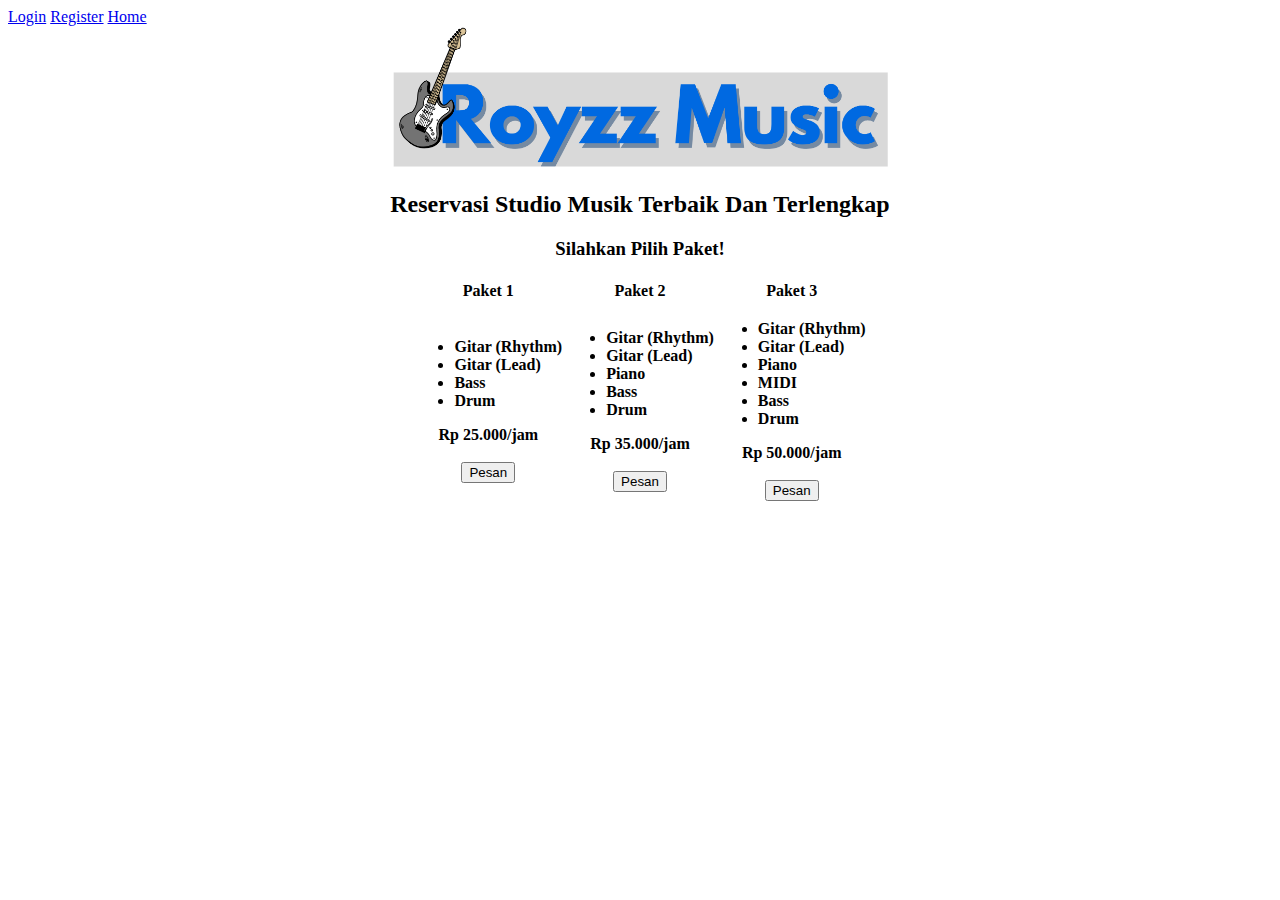
==== index.html @ e38f0d6d "HTML" ====
<!DOCTYPE html>
<html>
    <head>
        <link rel="icon" href="assets/icon.png" />
        <title>Royzz Music</title>
    </head>
        
    <body background="assets/background.png">
        <left>
            <nav>
                <a href="login.html">Login</a>
                <a href="register.html">Register</a>
                <a href="index.html">Home</a>
            </nav>
        </left>
        <center>
            <header>
                <div class="logo">
                    <img src="assets/logo.png" style="width: 500px; height: 100;" >
                </div>
            </header>
            <h2>
                Reservasi Studio Musik Terbaik Dan Terlengkap<br/>
            </h2>
            <h3>
                Silahkan Pilih Paket!
            </h3>
            <div class="paket">
                <table border="0">
                    <tr>
                        <th>Paket 1</th>
                        <th>Paket 2</th>
                        <th>Paket 3</th>
                    </tr>
                    <tr align="left">
                        <th>
                            <ul type="bullet">
                                <li>Gitar (Rhythm)</li>
                                <li>Gitar (Lead)</li>
                                <li>Bass</li>
                                <li>Drum</li>
                            </ul>
                        <center>
                            Rp 25.000/jam <br/><br/>
                            <button type="submit">Pesan</button>
                        </center>    
                        </th>
                        <th>
                            <ul type="bullet">
                                <li>Gitar (Rhythm)</li>
                                <li>Gitar (Lead)</li>
                                <li>Piano</li>
                                <li>Bass</li>
                                <li>Drum</li>
                            </ul>
                        <center>
                            Rp 35.000/jam <br/><br/>
                            <button type="submit">Pesan</button>
                        </center>    
                        </th>
                        <th>
                            <ul type="bullet">
                                <li>Gitar (Rhythm)</li>
                                <li>Gitar (Lead)</li>
                                <li>Piano</li>
                                <li>MIDI</li>
                                <li>Bass</li>
                                <li>Drum</li>
                            </ul>
                        <center>
                            Rp 50.000/jam <br/><br/>
                            <button type="submit">Pesan</button>
                        </center>    
                        </th>
                    </tr>
                    
                </table>
            </div> 
        </center>
    </body>
</html>
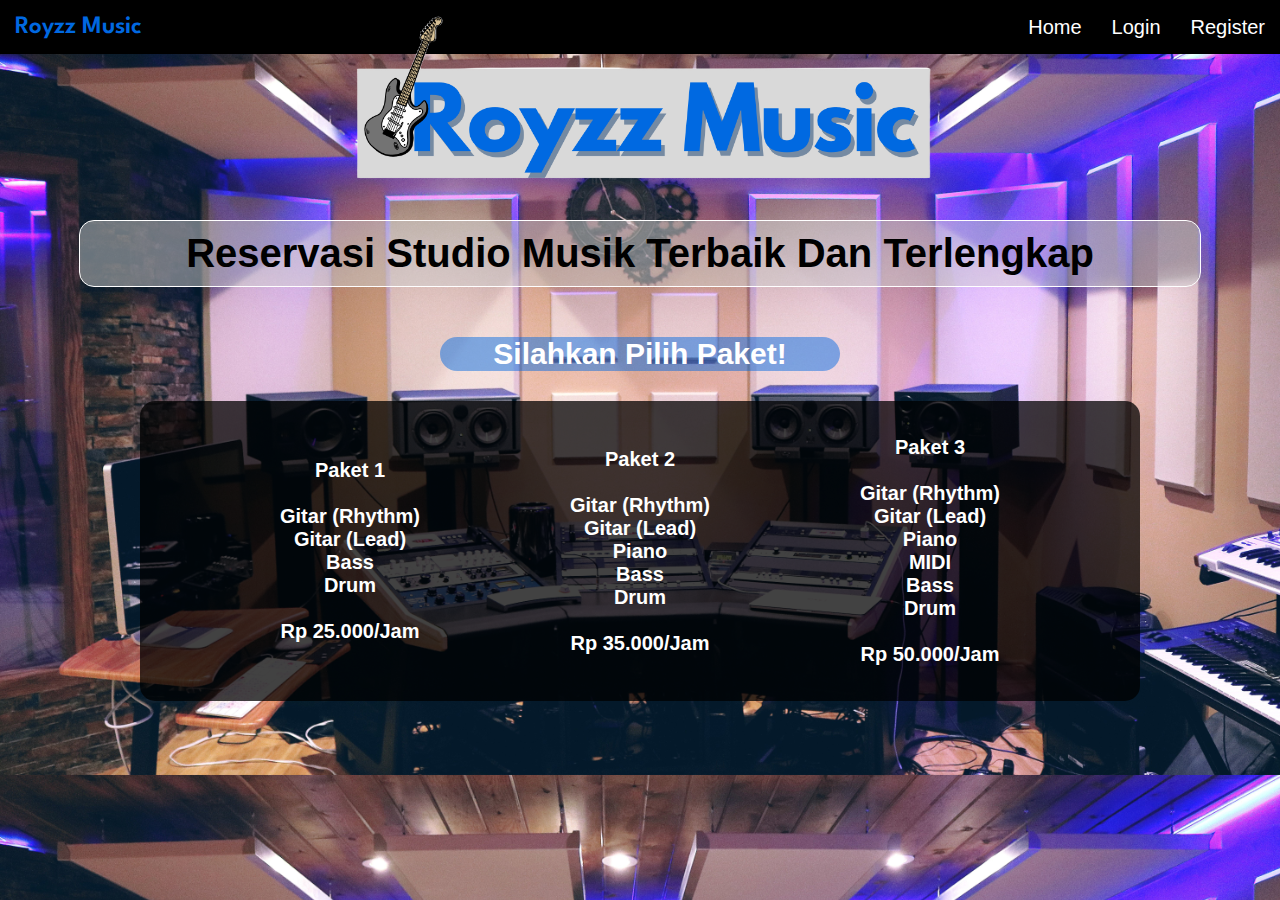
==== commit ea6810b7: "CSS" ====
--- a/index.html
+++ b/index.html
@@ -2,23 +2,30 @@
 <html>
     <head>
         <link rel="icon" href="assets/icon.png" />
-        <title>Royzz Music</title>
-    </head>
-        
-    <body background="assets/background.png">
-        <left>
-            <nav>
-                <a href="login.html">Login</a>
-                <a href="register.html">Register</a>
-                <a href="index.html">Home</a>
+        <link rel="stylesheet" href="css/style.css"/>
+        <link rel="preconnect" href="https://fonts.googleapis.com">
+        <link rel="preconnect" href="https://fonts.gstatic.com" crossorigin>
+        <link href="https://fonts.googleapis.com/css2?family=League+Spartan:wght@100..900&display=swap" rel="stylesheet">
+        <title>Royzz Music - Home</title>
+    </head> 
+    <body>
+        <div class="navcontainer">
+            <nav class="wrapper">
+                <div class="brand">
+                    <div class="name">Royzz Music</div>
+                </div>
+                <ul class="navigation">
+                    <li><a href="index.html">Home</a></li>
+                    <li><a href="login.html">Login</a></li>
+                    <li><a href="register.html">Register</a></li>
+                </ul>
             </nav>
-        </left>
-        <center>
-            <header>
+        </div>
+        <div class="bodycontainer">
+            <center>
                 <div class="logo">
-                    <img src="assets/logo.png" style="width: 500px; height: 100;" >
+                    <div class="gambar"><img src="assets/logo.png"></div>
                 </div>
-            </header>
             <h2>
                 Reservasi Studio Musik Terbaik Dan Terlengkap<br/>
             </h2>
@@ -26,56 +33,42 @@
                 Silahkan Pilih Paket!
             </h3>
             <div class="paket">
-                <table border="0">
-                    <tr>
-                        <th>Paket 1</th>
-                        <th>Paket 2</th>
-                        <th>Paket 3</th>
-                    </tr>
-                    <tr align="left">
-                        <th>
-                            <ul type="bullet">
-                                <li>Gitar (Rhythm)</li>
-                                <li>Gitar (Lead)</li>
-                                <li>Bass</li>
-                                <li>Drum</li>
-                            </ul>
-                        <center>
-                            Rp 25.000/jam <br/><br/>
-                            <button type="submit">Pesan</button>
-                        </center>    
-                        </th>
-                        <th>
-                            <ul type="bullet">
-                                <li>Gitar (Rhythm)</li>
-                                <li>Gitar (Lead)</li>
-                                <li>Piano</li>
-                                <li>Bass</li>
-                                <li>Drum</li>
-                            </ul>
-                        <center>
-                            Rp 35.000/jam <br/><br/>
-                            <button type="submit">Pesan</button>
-                        </center>    
-                        </th>
-                        <th>
-                            <ul type="bullet">
-                                <li>Gitar (Rhythm)</li>
-                                <li>Gitar (Lead)</li>
-                                <li>Piano</li>
-                                <li>MIDI</li>
-                                <li>Bass</li>
-                                <li>Drum</li>
-                            </ul>
-                        <center>
-                            Rp 50.000/jam <br/><br/>
-                            <button type="submit">Pesan</button>
-                        </center>    
-                        </th>
-                    </tr>
-                    
-                </table>
-            </div> 
+                <div class="paket1">
+                    <p>
+                        Paket 1<br/><br/>
+                        Gitar (Rhythm)<br/>
+                        Gitar (Lead)<br/>
+                        Bass<br/>
+                        Drum<br/><br/>
+                        Rp 25.000/Jam<br/>
+                    </p>
+                </div>
+                <div class="paket2">
+                    <p>
+                        Paket 2<br/><br/>
+                        Gitar (Rhythm)<br/>
+                        Gitar (Lead)<br/>
+                        Piano <br/>
+                        Bass<br/>
+                        Drum<br/><br/>
+                        Rp 35.000/Jam<br/>
+                    </p>
+                </div>
+                <div class="paket3">
+                    <p>
+                        Paket 3<br/><br/>
+                        Gitar (Rhythm)<br/>
+                        Gitar (Lead)<br/>
+                        Piano <br/>
+                        MIDI <br/>
+                        Bass<br/>
+                        Drum<br/><br/>
+                        Rp 50.000/Jam<br/>
+                    </p>
+                </div>
+            </div>
+
         </center>
+        </div> 
     </body>
 </html>--- a/css/style.css
+++ b/css/style.css
@@ -0,0 +1,408 @@
+*, html, body {
+    margin : 0;
+    padding: 0;
+    font-family: "Roboto", sans-serif;
+}
+
+body {
+    background-image: url('/assets/background.jpg');
+    background-size: cover;
+}
+
+.navcontainer {
+    display: flex;
+    justify-content: center;
+}
+
+.wrapper {
+    display: flex;
+    justify-content: space-between;
+    font-size: 20px;
+    width: 100%;
+    height: 100%;
+    background-color: black;
+}
+
+.brand {
+    display: flex;
+    padding: 15px;
+    font-size: 25px;
+    align-items: center;
+}
+
+.name {
+    color: #0069e1;
+    font-family: "League Spartan", sans-serif;
+    font-weight: 600;
+}
+
+.navigation {
+    display: flex;
+    justify-content: center;
+    align-items: center;
+}
+
+.navigation > li {
+    list-style: none;
+    padding: 15px;
+}
+
+.navigation > li > a {
+    color: white;
+    font-size: 20px;
+    text-decoration: none;
+}
+
+.navigation> li> a:hover {
+    color: #0069e1;
+    transition: all 0.2s ease-in-out;
+}
+
+.bodycontainer {
+    display: flex;
+    justify-content: center;
+    width: 100%;
+    height: 100%;
+}
+
+.logo {
+    display: flex;
+    justify-content: center;
+    margin-top: -70px;
+    margin-bottom: -50px ;
+}
+
+img{
+    width: 600px;
+}
+
+h2 {
+    margin-bottom: 50px;
+    font-size: 40px;
+    border: 1px solid white;
+    border-radius: 15px;
+    width: 1100px;
+    padding: 10px;
+    background-color: rgba(209, 209, 209, 0.493);
+}
+
+h3 {
+    margin-bottom: 30px;
+    font-size: 30px;
+    color: rgb(255, 255, 255);
+    background-color: #0069e17a;
+    border-radius: 20px;
+    width: 400px;
+}
+
+.paket {
+    display: flex;
+    justify-content: space-evenly;
+    font-size: 20px;
+    font-family: "League Spartan", sans-serif;
+    font-weight: bold;
+    width: 1000px;
+    height: 300px;
+    background-color: rgba(0, 0, 0, 0.74);
+    border-radius: 15px;
+    align-items: center;
+}
+
+.paket1 {
+    display: flex;
+    justify-content: space-between;
+    padding: 10px;
+    color: white;
+    
+}
+
+.paket2 {
+    display: flex;
+    justify-content: space-between;
+    padding: 10px;
+    color: white;
+}
+
+.paket3 {
+    display: flex;
+    justify-content: space-between;
+    padding: 10px;
+    color: white;
+}
+
+.paket1:hover {
+    background-color: rgb(0, 52, 112);
+    transition: all 0.2s ease-in-out;
+    font-size: 22px;
+    border-radius: 10px;
+}
+
+.paket2:hover {
+    background-color: rgb(0, 52, 112);
+    transition: all 0.2s ease-in-out;
+    font-size: 22px;
+    border-radius: 10px;
+}
+
+.paket3:hover {
+    background-color: rgb(0, 52, 112);
+    transition: all 0.2s ease-in-out;
+    font-size: 22px;
+    border-radius: 10px;
+}
+
+.hallogin {
+    display: flex;
+    justify-content: center;
+    margin-top: 80px;
+}
+
+.hlogin {
+    display: flex;
+    flex-direction: column;
+    justify-content: space-around;
+    align-items: center;
+    margin-top: 100px;
+    width: 400px;
+    height: 400px;
+    border: 2px solid grey;
+    background-color: rgba(255, 255, 255, 0.808);
+    border-radius: 25px;
+}
+
+.hlogin>input {
+    width: 300px;
+    padding: 5px;
+    margin: -20px;
+    border-radius: 10px;
+    border: 1px solid grey;
+    background-color: rgba(255, 255, 255, 0.733);
+}
+
+.hlogin>label {
+    margin-bottom: -20px;
+    font-weight: 500;
+}
+
+.hlogin>button {
+    font-size: 20px;
+    padding: 5px;
+    background-color: rgb(143, 143, 143);
+    border-radius: 10px;
+    border: 0px solid;
+    width: 100px;
+    font-weight: bold;
+    margin-bottom: -20px;
+}
+
+.hlogin>button>a {
+    text-decoration: none;
+    color: black;
+}
+
+.hregister>button>a{
+    text-decoration: none;
+    color: black;
+}
+
+.hlogin>button:hover{
+    background-color: #0069e1;
+    color: white;
+}
+
+.hlogin>p {
+    margin-bottom: -20px;
+    font-size: 30px;
+    font-weight: bold;
+}
+
+.hlogin>a {
+    color: rgb(42, 107, 228);
+    text-decoration: none;
+    margin-top: -20px;
+    font-size: 20px;
+}
+
+.halregister {
+    display: flex;
+    justify-content: center;
+    margin-top: 80px;
+}
+
+.hregister {
+    display: flex;
+    flex-direction: column;
+    justify-content: space-around;
+    align-items: center;
+    margin-top: 100px;
+    width: 400px;
+    height: 400px;
+    border: 2px solid grey;
+    background-color: rgba(255, 255, 255, 0.808);
+    border-radius: 25px;
+}
+
+.hregister>label {
+    margin-bottom: -20px;
+    font-weight: 500;
+}
+
+.hregister>input {
+    width: 300px;
+    padding: 5px;
+    margin: -20px;
+    border-radius: 10px;
+    border: 1px solid grey;
+    background-color: rgba(255, 255, 255, 0.733);
+}
+
+.hregister>button {
+    font-size: 20px;
+    padding: 5px;
+    background-color: rgb(143, 143, 143);
+    border-radius: 10px;
+    border: 0px solid;
+    width: 100px;
+    font-weight: bold;
+    margin-bottom: -20px;
+}
+
+.hregister>button:hover{
+    background-color: #0069e1;
+    color: white;
+}
+
+.hregister>p {
+    margin-bottom: -20px;
+    font-size: 30px;
+    font-weight: bold;
+}
+
+.hregister>a {
+    color: rgb(42, 107, 228);
+    text-decoration: none;
+    margin-top: -20px;
+    font-size: 20px;
+}
+
+@media (max-width: 576px) {
+    .bodycontainer {
+        width: 100%;
+        height: 100%;
+    }
+
+    .navcontainer {
+        display: flex;
+        justify-content: center;
+        width: 100%;
+    }
+
+    .wrapper {
+        display: flex;
+        justify-content: space-between;
+        font-size: 20px;
+        width: 100%;
+        height: 100%;
+        background-color: black;
+    }
+    
+    .brand {
+        display: flex;
+        padding: 15px;
+        font-size: 25px;
+        align-items: center;
+    }
+    
+    .name {
+        color: #0069e1;
+        font-family: "League Spartan", sans-serif;
+        font-weight: 600;
+    }
+    
+    .navigation {
+        display: flex;
+        justify-content: center;
+        align-items: center;
+    }
+    
+    .navigation > li {
+        list-style: none;
+        padding: 15px;
+    }
+    
+    .navigation > li > a {
+        color: white;
+        font-size: 20px;
+        text-decoration: none;
+    }
+    
+    .navigation> li> a:hover {
+        color: #0069e1;
+        transition: all 0.2s ease-in-out;
+    }
+
+    body {
+        background-image: url('/assets/background.jpg');
+        background-size: 100%;
+    }
+
+    .logo {
+        display: flex;
+        justify-content: center;
+        align-items: center;
+        margin-top: -20px;
+    }
+    img{
+        width: 300px;
+    }
+
+    h2 {
+        margin-top: 20px;
+        margin-bottom: 30px;
+        font-size: 25px;
+        border: 1px solid white;
+        border-radius: 15px;
+        width: 300px;
+        padding: 10px;
+        background-color: rgba(209, 209, 209, 0.815);
+    }
+    
+    h3 {
+        font-size: 20px;
+        color: rgb(255, 255, 255);
+        background-color: #0069e1c4;
+        border-radius: 20px;
+        width: 300px;
+    }
+
+    .paket {
+        display: flex;
+        flex-direction: column;
+        font-size: 20px;
+        font-family: "League Spartan", sans-serif;
+        font-weight: bold;
+        width: 300px;
+        height: 100%;
+        background-color: rgba(0, 0, 0, 0.74);
+        border-radius: 15px;
+        align-items: center;
+    }
+
+    .paket1, .paket2, .paket3 {
+        display: flex;
+        padding: 25px;
+        color: white;
+        border: 1px solid white;
+        border-radius: 10px;
+        width: 400pxpx;
+        justify-content: center;
+        margin: -20px;
+    }
+
+    .paket1:hover, .paket2:hover, .paket3:hover {
+        background-color: rgb(0, 52, 112);
+        transition: all 0.2s ease-in-out;
+        font-size: 22px;
+        border-radius: 10px;
+    }
+  }
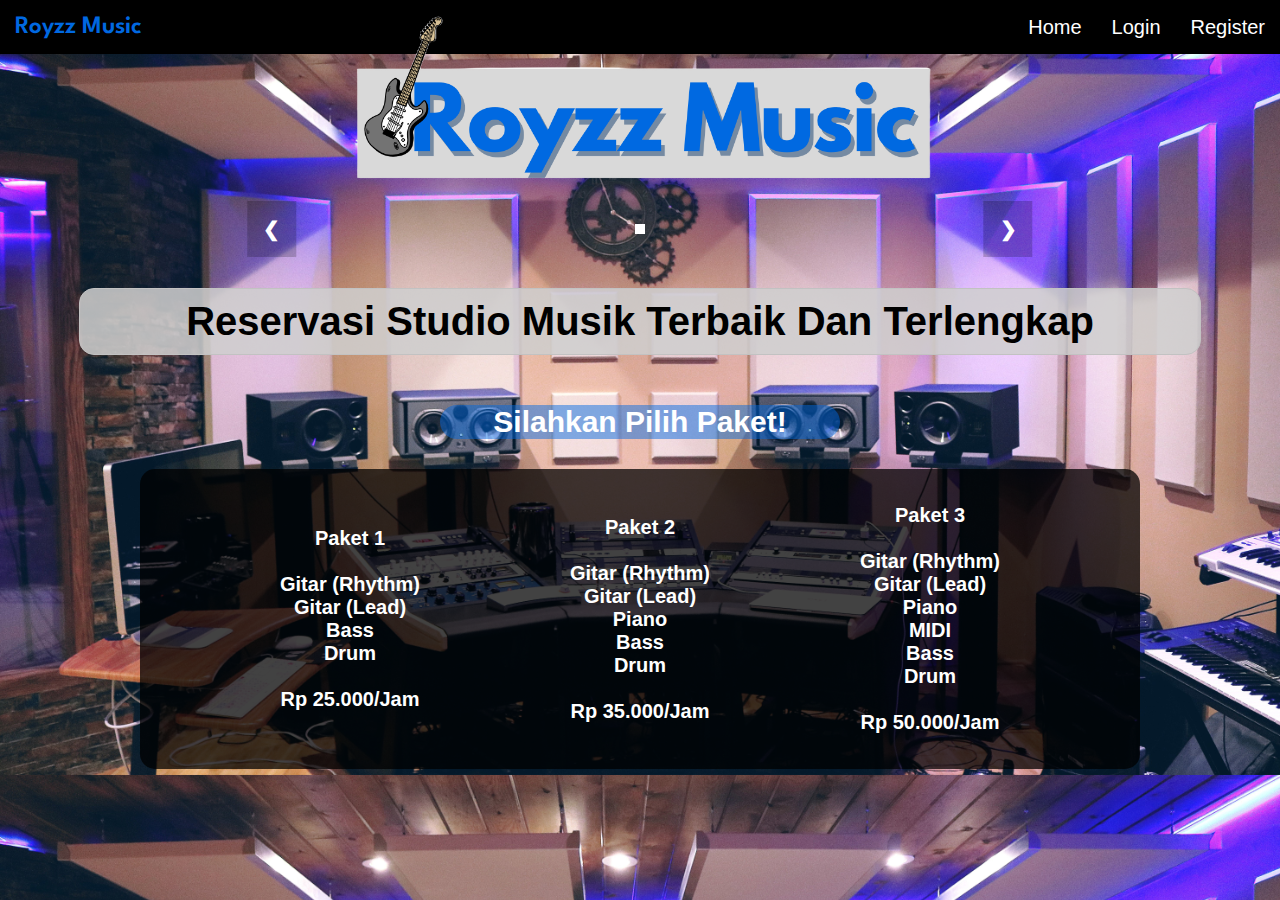
==== commit 5c5df166: "Javascript I" ====
--- a/index.html
+++ b/index.html
@@ -8,7 +8,7 @@
         <link href="https://fonts.googleapis.com/css2?family=League+Spartan:wght@100..900&display=swap" rel="stylesheet">
         <title>Royzz Music - Home</title>
     </head> 
-    <body>
+    <body background="assets/background.jpg">
         <div class="navcontainer">
             <nav class="wrapper">
                 <div class="brand">
@@ -25,6 +25,27 @@
             <center>
                 <div class="logo">
                     <div class="gambar"><img src="assets/logo.png"></div>
+                </div>
+                <div class="slides">
+                    <div class="slide">
+                        <img src="assets/1.jpg" alt="">
+                    </div>
+                    <div class="slide">
+                        <img src="assets/2.jpg" alt="">
+                    </div>
+                    <div class="slide">
+                        <img src="assets/3.jpg" alt="">
+                    </div>
+                    <div class="slide">
+                        <img src="assets/4.jpg" alt="">
+                    </div>
+                    <div class="slide">
+                        <img src="assets/5.jpg" alt="">
+                    </div>
+                    <div class="navigation">
+                        <a class="prev" onclick="plusSlides(-1)">&#10094</a>
+                        <a class="next" onclick="plusSlides(-1)">&#10095</a>
+                    </div>
                 </div>
             <h2>
                 Reservasi Studio Musik Terbaik Dan Terlengkap<br/>
@@ -67,8 +88,31 @@
                     </p>
                 </div>
             </div>
+        </center>
+        </div>
+        <script>
+            var slideIndex = 1
+            showSlides(slideIndex);
 
-        </center>
-        </div> 
+            function plusSlides(n) {
+                showSlides(slideIndex += n)
+            }
+
+            function showSlides(n) {
+                var i;
+                var slides = document.getElementsByClassName("slide");
+                if (n > slides.length)
+                {
+                    slideIndex = 1
+                }
+                if (n < 1) {
+                    slideIndex = slides.length
+                }
+                for (i = 0; i < slides.length; i++) {
+                    slides[i].style.display = "none";
+                }
+                slides[slideIndex-1].style.display = "block";
+            }
+        </script> 
     </body>
 </html>--- a/css/style.css
+++ b/css/style.css
@@ -5,8 +5,7 @@
 }
 
 body {
-    background-image: url('/assets/background.jpg');
-    background-size: cover;
+    background-size: 100%;
 }
 
 .navcontainer {
@@ -72,18 +71,66 @@
     margin-bottom: -50px ;
 }
 
+.slides {
+    width: 70%;
+    position: relative;
+}
+
+.slides .slide {
+    display: none;
+}
+
+.slides .slide img {
+    width: 100%;
+    animation-name: fade;
+    animation-duration: 1s;
+    border: 5px solid rgb(255, 255, 255);
+    box-shadow: #0069e1;
+}
+
+.slides .navigation {
+    position: absolute;
+    top: 50%;
+    left: 50%;
+    transform: translate(-50%,-50%);
+    display: flex;
+    justify-content: space-between;
+    width: 100%;
+}
+
+.slides .navigation .prev, .slides .navigation .next {
+    cursor: pointer;
+    padding: 16px;
+    font-weight: bold;
+    font-size: 20px;
+    color: white;
+    background: rgba(0, 0, 0, 0.2);
+    user-select: none;
+    transition: 0.6s ease;
+}
+
+.slides .navigation .prev:hover, .slides .navigation .next:hover {
+    background: rgba(0, 0, 0, 1);
+}
+
+@keyframes fade {
+    from{opacity: 0.3}
+    to{opacity: 1}
+}
+
 img{
     width: 600px;
 }
 
 h2 {
+    margin-top: 50px;
     margin-bottom: 50px;
     font-size: 40px;
-    border: 1px solid white;
+    border: 1px solid rgb(194, 194, 194);
     border-radius: 15px;
     width: 1100px;
     padding: 10px;
-    background-color: rgba(209, 209, 209, 0.493);
+    background-color: rgba(206, 206, 206, 0.863);
 }
 
 h3 {
@@ -350,8 +397,13 @@
         display: flex;
         justify-content: center;
         align-items: center;
-        margin-top: -20px;
-    }
+        padding: 40px;
+    }
+
+    .slides {
+        width: 90%;
+    }
+
     img{
         width: 300px;
     }
